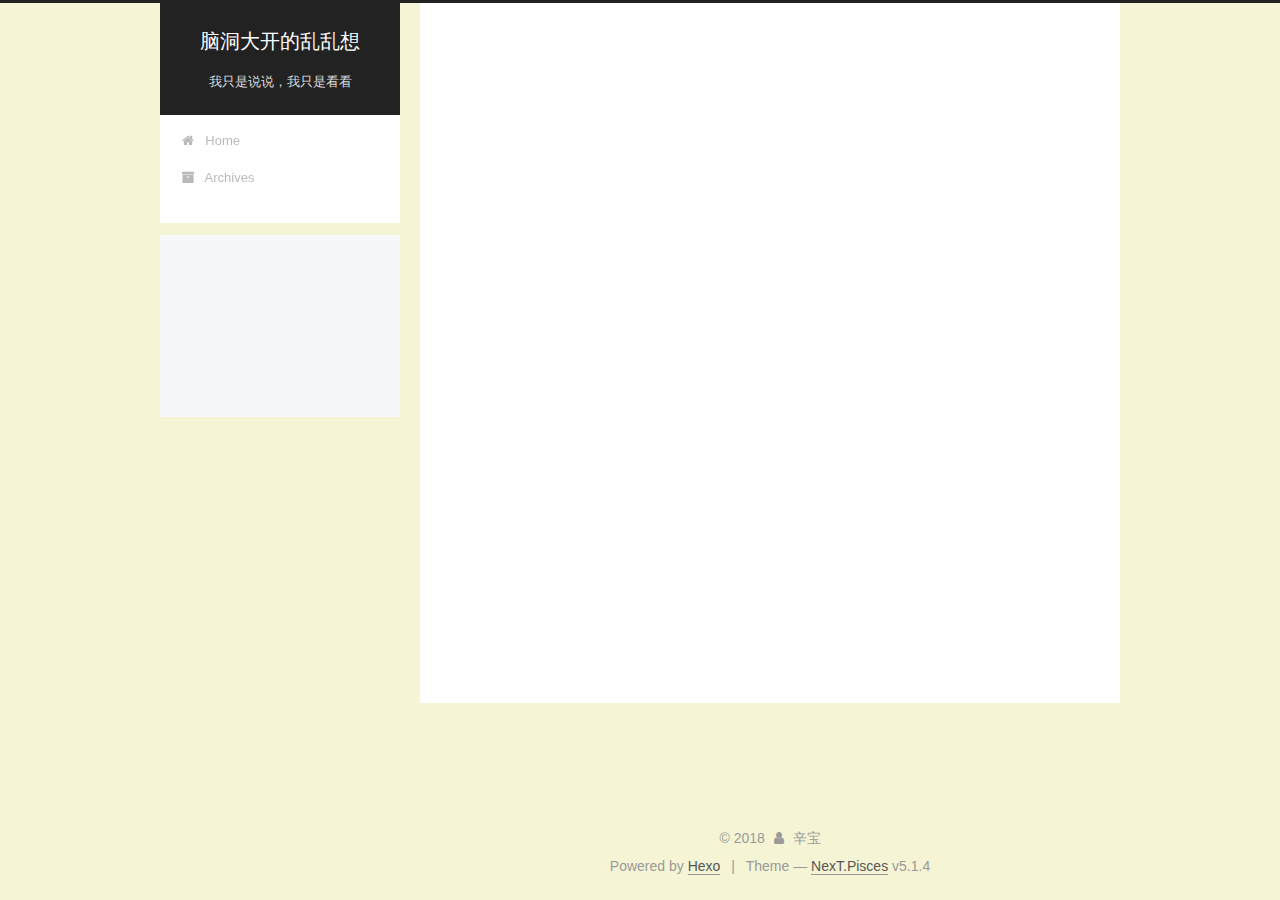
==== archives/2018/index.html @ 884e8ea8 "Site updated: 2018-09-06 21:36:07" ====
<!DOCTYPE html>



  


<html class="theme-next pisces use-motion" lang="">
<head>
  <meta charset="UTF-8"/>
<meta http-equiv="X-UA-Compatible" content="IE=edge" />
<meta name="viewport" content="width=device-width, initial-scale=1, maximum-scale=1"/>
<meta name="theme-color" content="#222">









<meta http-equiv="Cache-Control" content="no-transform" />
<meta http-equiv="Cache-Control" content="no-siteapp" />
















  
  
  <link href="/lib/fancybox/source/jquery.fancybox.css?v=2.1.5" rel="stylesheet" type="text/css" />







<link href="/lib/font-awesome/css/font-awesome.min.css?v=4.6.2" rel="stylesheet" type="text/css" />

<link href="/css/main.css?v=5.1.4" rel="stylesheet" type="text/css" />


  <link rel="apple-touch-icon" sizes="180x180" href="/images/apple-touch-icon-next.png?v=5.1.4">


  <link rel="icon" type="image/png" sizes="32x32" href="/images/favicon-32x32-next.png?v=5.1.4">


  <link rel="icon" type="image/png" sizes="16x16" href="/images/favicon-16x16-next.png?v=5.1.4">


  <link rel="mask-icon" href="/images/logo.svg?v=5.1.4" color="#222">





  <meta name="keywords" content="Hexo, NexT" />










<meta name="description" content="站在人文和科技的十字路口不知该往哪走，还是停在原地一动也不动">
<meta name="keywords" content="乱乱想，脑洞大开">
<meta property="og:type" content="website">
<meta property="og:title" content="脑洞大开的乱乱想">
<meta property="og:url" content="http://ijust.cc/archives/2018/index.html">
<meta property="og:site_name" content="脑洞大开的乱乱想">
<meta property="og:description" content="站在人文和科技的十字路口不知该往哪走，还是停在原地一动也不动">
<meta property="og:locale" content="default">
<meta name="twitter:card" content="summary">
<meta name="twitter:title" content="脑洞大开的乱乱想">
<meta name="twitter:description" content="站在人文和科技的十字路口不知该往哪走，还是停在原地一动也不动">



<script type="text/javascript" id="hexo.configurations">
  var NexT = window.NexT || {};
  var CONFIG = {
    root: '/',
    scheme: 'Pisces',
    version: '5.1.4',
    sidebar: {"position":"left","display":"post","offset":12,"b2t":false,"scrollpercent":false,"onmobile":false},
    fancybox: true,
    tabs: true,
    motion: {"enable":true,"async":false,"transition":{"post_block":"fadeIn","post_header":"slideDownIn","post_body":"slideDownIn","coll_header":"slideLeftIn","sidebar":"slideUpIn"}},
    duoshuo: {
      userId: '0',
      author: 'Author'
    },
    algolia: {
      applicationID: '',
      apiKey: '',
      indexName: '',
      hits: {"per_page":10},
      labels: {"input_placeholder":"Search for Posts","hits_empty":"We didn't find any results for the search: ${query}","hits_stats":"${hits} results found in ${time} ms"}
    }
  };
</script>



  <link rel="canonical" href="http://ijust.cc/archives/2018/"/>





  <title>Archive | 脑洞大开的乱乱想</title>
  








</head>

<body itemscope itemtype="http://schema.org/WebPage" lang="default">

  
  
    
  

  <div class="container sidebar-position-left page-archive">
    <div class="headband"></div>

    <header id="header" class="header" itemscope itemtype="http://schema.org/WPHeader">
      <div class="header-inner"><div class="site-brand-wrapper">
  <div class="site-meta ">
    

    <div class="custom-logo-site-title">
      <a href="/"  class="brand" rel="start">
        <span class="logo-line-before"><i></i></span>
        <span class="site-title">脑洞大开的乱乱想</span>
        <span class="logo-line-after"><i></i></span>
      </a>
    </div>
      
        <p class="site-subtitle">我只是说说，我只是看看</p>
      
  </div>

  <div class="site-nav-toggle">
    <button>
      <span class="btn-bar"></span>
      <span class="btn-bar"></span>
      <span class="btn-bar"></span>
    </button>
  </div>
</div>

<nav class="site-nav">
  

  
    <ul id="menu" class="menu">
      
        
        <li class="menu-item menu-item-home">
          <a href="/" rel="section">
            
              <i class="menu-item-icon fa fa-fw fa-home"></i> <br />
            
            Home
          </a>
        </li>
      
        
        <li class="menu-item menu-item-archives">
          <a href="/archives/" rel="section">
            
              <i class="menu-item-icon fa fa-fw fa-archive"></i> <br />
            
            Archives
          </a>
        </li>
      

      
    </ul>
  

  
</nav>



 </div>
    </header>

    <main id="main" class="main">
      <div class="main-inner">
        <div class="content-wrap">
          <div id="content" class="content">
            

  
  
  
  <div class="post-block archive">
    <div id="posts" class="posts-collapse">
      <span class="archive-move-on"></span>

      <span class="archive-page-counter">
        
        
        
          
        
        Um..! 3 posts in total. Keep on posting.
      </span>

      

        
        
        

        
          
          <div class="collection-title">
            <h1 class="archive-year" id="archive-year-2018">2018</h1>
          </div>
        
        

        

  <article class="post post-type-normal" itemscope itemtype="http://schema.org/Article">
    <header class="post-header">

      <h2 class="post-title">
        
            <a class="post-title-link" href="/2018/09/learn-nginx/" itemprop="url">
              
                <span itemprop="name">Nginx 使用笔记</span>
              
            </a>
        
      </h2>

      <div class="post-meta">
        <time class="post-time" itemprop="dateCreated"
              datetime="2018-09-06T20:32:01+08:00"
              content="2018-09-06" >
          09-06
        </time>
      </div>

    </header>
  </article>



      

        
        
        

        
        

        

  <article class="post post-type-normal" itemscope itemtype="http://schema.org/Article">
    <header class="post-header">

      <h2 class="post-title">
        
            <a class="post-title-link" href="/2018/09/hello-world/" itemprop="url">
              
                <span itemprop="name">Hello World</span>
              
            </a>
        
      </h2>

      <div class="post-meta">
        <time class="post-time" itemprop="dateCreated"
              datetime="2018-09-04T10:01:25+08:00"
              content="2018-09-04" >
          09-04
        </time>
      </div>

    </header>
  </article>



      

        
        
        

        
        

        

  <article class="post post-type-normal" itemscope itemtype="http://schema.org/Article">
    <header class="post-header">

      <h2 class="post-title">
        
            <a class="post-title-link" href="/2018/09/learnHexo/" itemprop="url">
              
                <span itemprop="name">Hexo 学习笔记</span>
              
            </a>
        
      </h2>

      <div class="post-meta">
        <time class="post-time" itemprop="dateCreated"
              datetime="2018-09-04T07:59:50+08:00"
              content="2018-09-04" >
          09-04
        </time>
      </div>

    </header>
  </article>



      

    </div>
  </div>
  
  
  

  



          </div>
          


          

        </div>
        
          
  
  <div class="sidebar-toggle">
    <div class="sidebar-toggle-line-wrap">
      <span class="sidebar-toggle-line sidebar-toggle-line-first"></span>
      <span class="sidebar-toggle-line sidebar-toggle-line-middle"></span>
      <span class="sidebar-toggle-line sidebar-toggle-line-last"></span>
    </div>
  </div>

  <aside id="sidebar" class="sidebar">
    
    <div class="sidebar-inner">

      

      

      <section class="site-overview-wrap sidebar-panel sidebar-panel-active">
        <div class="site-overview">
          <div class="site-author motion-element" itemprop="author" itemscope itemtype="http://schema.org/Person">
            
              <p class="site-author-name" itemprop="name">辛宝</p>
              <p class="site-description motion-element" itemprop="description">站在人文和科技的十字路口不知该往哪走，还是停在原地一动也不动</p>
          </div>

          <nav class="site-state motion-element">

            
              <div class="site-state-item site-state-posts">
              
                <a href="/archives/">
              
                  <span class="site-state-item-count">3</span>
                  <span class="site-state-item-name">posts</span>
                </a>
              </div>
            

            

            
              
              
              <div class="site-state-item site-state-tags">
                
                  <span class="site-state-item-count">2</span>
                  <span class="site-state-item-name">tags</span>
                
              </div>
            

          </nav>

          

          

          
          

          
          

          

        </div>
      </section>

      

      

    </div>
  </aside>


        
      </div>
    </main>

    <footer id="footer" class="footer">
      <div class="footer-inner">
        <div class="copyright">&copy; <span itemprop="copyrightYear">2018</span>
  <span class="with-love">
    <i class="fa fa-user"></i>
  </span>
  <span class="author" itemprop="copyrightHolder">辛宝</span>

  
</div>


  <div class="powered-by">Powered by <a class="theme-link" target="_blank" href="https://hexo.io">Hexo</a></div>



  <span class="post-meta-divider">|</span>



  <div class="theme-info">Theme &mdash; <a class="theme-link" target="_blank" href="https://github.com/iissnan/hexo-theme-next">NexT.Pisces</a> v5.1.4</div>




        







        
      </div>
    </footer>

    
      <div class="back-to-top">
        <i class="fa fa-arrow-up"></i>
        
      </div>
    

    

  </div>

  

<script type="text/javascript">
  if (Object.prototype.toString.call(window.Promise) !== '[object Function]') {
    window.Promise = null;
  }
</script>









  












  
  
    <script type="text/javascript" src="/lib/jquery/index.js?v=2.1.3"></script>
  

  
  
    <script type="text/javascript" src="/lib/fastclick/lib/fastclick.min.js?v=1.0.6"></script>
  

  
  
    <script type="text/javascript" src="/lib/jquery_lazyload/jquery.lazyload.js?v=1.9.7"></script>
  

  
  
    <script type="text/javascript" src="/lib/velocity/velocity.min.js?v=1.2.1"></script>
  

  
  
    <script type="text/javascript" src="/lib/velocity/velocity.ui.min.js?v=1.2.1"></script>
  

  
  
    <script type="text/javascript" src="/lib/fancybox/source/jquery.fancybox.pack.js?v=2.1.5"></script>
  


  


  <script type="text/javascript" src="/js/src/utils.js?v=5.1.4"></script>

  <script type="text/javascript" src="/js/src/motion.js?v=5.1.4"></script>



  
  


  <script type="text/javascript" src="/js/src/affix.js?v=5.1.4"></script>

  <script type="text/javascript" src="/js/src/schemes/pisces.js?v=5.1.4"></script>



  

  


  <script type="text/javascript" src="/js/src/bootstrap.js?v=5.1.4"></script>



  


  




	





  





  












  





  

  

  

  
  

  

  

  

</body>
</html>
---- css/main.css ----
/* normalize.css v3.0.2 | MIT License | git.io/normalize */
html {
  font-family: sans-serif; /* 1 */
  -ms-text-size-adjust: 100%; /* 2 */
  -webkit-text-size-adjust: 100%; /* 2 */
}
body {
  margin: 0;
}
article,
aside,
details,
figcaption,
figure,
footer,
header,
hgroup,
main,
menu,
nav,
section,
summary {
  display: block;
}
audio,
canvas,
progress,
video {
  display: inline-block; /* 1 */
  vertical-align: baseline; /* 2 */
}
audio:not([controls]) {
  display: none;
  height: 0;
}
[hidden],
template {
  display: none;
}
a {
  background-color: transparent;
}
a:active,
a:hover {
  outline: 0;
}
abbr[title] {
  border-bottom: 1px dotted;
}
b,
strong {
  font-weight: bold;
}
dfn {
  font-style: italic;
}
h1 {
  font-size: 2em;
  margin: 0.67em 0;
}
mark {
  background: #ff0;
  color: #000;
}
small {
  font-size: 80%;
}
sub,
sup {
  font-size: 75%;
  line-height: 0;
  position: relative;
  vertical-align: baseline;
}
sup {
  top: -0.5em;
}
sub {
  bottom: -0.25em;
}
img {
  border: 0;
}
svg:not(:root) {
  overflow: hidden;
}
figure {
  margin: 1em 40px;
}
hr {
  -moz-box-sizing: content-box;
  box-sizing: content-box;
  height: 0;
}
pre {
  overflow: auto;
}
code,
kbd,
pre,
samp {
  font-family: monospace, monospace;
  font-size: 1em;
}
button,
input,
optgroup,
select,
textarea {
  color: inherit; /* 1 */
  font: inherit; /* 2 */
  margin: 0; /* 3 */
}
button {
  overflow: visible;
}
button,
select {
  text-transform: none;
}
button,
html input[type="button"],
input[type="reset"],
input[type="submit"] {
  -webkit-appearance: button; /* 2 */
  cursor: pointer; /* 3 */
}
button[disabled],
html input[disabled] {
  cursor: default;
}
button::-moz-focus-inner,
input::-moz-focus-inner {
  border: 0;
  padding: 0;
}
input {
  line-height: normal;
}
input[type="checkbox"],
input[type="radio"] {
  box-sizing: border-box; /* 1 */
  padding: 0; /* 2 */
}
input[type="number"]::-webkit-inner-spin-button,
input[type="number"]::-webkit-outer-spin-button {
  height: auto;
}
input[type="search"] {
  -webkit-appearance: textfield; /* 1 */
  -moz-box-sizing: content-box;
  -webkit-box-sizing: content-box; /* 2 */
  box-sizing: content-box;
}
input[type="search"]::-webkit-search-cancel-button,
input[type="search"]::-webkit-search-decoration {
  -webkit-appearance: none;
}
fieldset {
  border: 1px solid #c0c0c0;
  margin: 0 2px;
  padding: 0.35em 0.625em 0.75em;
}
legend {
  border: 0; /* 1 */
  padding: 0; /* 2 */
}
textarea {
  overflow: auto;
}
optgroup {
  font-weight: bold;
}
table {
  border-collapse: collapse;
  border-spacing: 0;
}
td,
th {
  padding: 0;
}
::selection {
  background: #262a30;
  color: #fff;
}
body {
  position: relative;
  font-family: 'Lato', "PingFang SC", "Microsoft YaHei", sans-serif;
  font-size: 14px;
  line-height: 2;
  color: #555;
  background: #f5f5d5;
}
@media (max-width: 767px) {
  body {
    padding-right: 0 !important;
  }
}
@media (min-width: 768px) and (max-width: 991px) {
  body {
    padding-right: 0 !important;
  }
}
@media (min-width: 1600px) {
  body {
    font-size: 16px;
  }
}
h1,
h2,
h3,
h4,
h5,
h6 {
  margin: 0;
  padding: 0;
  font-weight: bold;
  line-height: 1.5;
  font-family: 'Lato', "PingFang SC", "Microsoft YaHei", sans-serif;
}
h2,
h3,
h4,
h5,
h6 {
  margin: 20px 0 15px;
}
h1 {
  font-size: 22px;
}
@media (max-width: 767px) {
  h1 {
    font-size: 18px;
  }
}
h2 {
  font-size: 20px;
}
@media (max-width: 767px) {
  h2 {
    font-size: 16px;
  }
}
h3 {
  font-size: 18px;
}
@media (max-width: 767px) {
  h3 {
    font-size: 14px;
  }
}
h4 {
  font-size: 16px;
}
@media (max-width: 767px) {
  h4 {
    font-size: 12px;
  }
}
h5 {
  font-size: 14px;
}
@media (max-width: 767px) {
  h5 {
    font-size: 10px;
  }
}
h6 {
  font-size: 12px;
}
@media (max-width: 767px) {
  h6 {
    font-size: 8px;
  }
}
p {
  margin: 0 0 20px 0;
}
a {
  color: #555;
  text-decoration: none;
  outline: none;
  border-bottom: 1px solid #999;
  word-wrap: break-word;
}
a:hover {
  color: #222;
  border-bottom-color: #222;
}
blockquote {
  margin: 0;
  padding: 0;
}
img {
  display: block;
  margin: auto;
  max-width: 100%;
  height: auto;
}
hr {
  margin: 40px 0;
  height: 3px;
  border: none;
  background-color: #ddd;
  background-image: repeating-linear-gradient(-45deg, #fff, #fff 4px, transparent 4px, transparent 8px);
}
blockquote {
  padding: 0 15px;
  color: #666;
  border-left: 4px solid #ddd;
}
blockquote cite::before {
  content: "-";
  padding: 0 5px;
}
dt {
  font-weight: 700;
}
dd {
  margin: 0;
  padding: 0;
}
kbd {
  border: 1px solid #ccc;
  border-radius: 0.2em;
  box-shadow: 0.1em 0.1em 0.2em rgba(0,0,0,0.1);
  background-color: #f9f9f9;
  font-family: inherit;
  background-image: -webkit-linear-gradient(top, #eee, #fff, #eee);
  padding: 0.1em 0.3em;
  white-space: nowrap;
}
.text-left {
  text-align: left;
}
.text-center {
  text-align: center;
}
.text-right {
  text-align: right;
}
.text-justify {
  text-align: justify;
}
.text-nowrap {
  white-space: nowrap;
}
.text-lowercase {
  text-transform: lowercase;
}
.text-uppercase {
  text-transform: uppercase;
}
.text-capitalize {
  text-transform: capitalize;
}
.center-block {
  display: block;
  margin-left: auto;
  margin-right: auto;
}
.clearfix:before,
.clearfix:after {
  content: " ";
  display: table;
}
.clearfix:after {
  clear: both;
}
.pullquote {
  width: 45%;
}
.pullquote.left {
  float: left;
  margin-left: 5px;
  margin-right: 10px;
}
.pullquote.right {
  float: right;
  margin-left: 10px;
  margin-right: 5px;
}
.affix.affix.affix {
  position: fixed;
}
.translation {
  margin-top: -20px;
  font-size: 14px;
  color: #999;
}
.scrollbar-measure {
  width: 100px;
  height: 100px;
  overflow: scroll;
  position: absolute;
  top: -9999px;
}
.use-motion .motion-element {
  opacity: 0;
}
table {
  margin: 20px 0;
  width: 100%;
  border-collapse: collapse;
  border-spacing: 0;
  border: 1px solid #ddd;
  font-size: 14px;
  table-layout: fixed;
  word-wrap: break-all;
}
table>tbody>tr:nth-of-type(odd) {
  background-color: #f9f9f9;
}
table>tbody>tr:hover {
  background-color: #f5f5f5;
}
caption,
th,
td {
  padding: 8px;
  text-align: left;
  vertical-align: middle;
  font-weight: normal;
}
th,
td {
  border-bottom: 3px solid #ddd;
  border-right: 1px solid #eee;
}
th {
  padding-bottom: 10px;
  font-weight: 700;
}
td {
  border-bottom-width: 1px;
}
html,
body {
  height: 100%;
}
.container {
  position: relative;
  min-height: 100%;
}
.header-inner {
  margin: 0 auto;
  padding: 100px 0 70px;
  width: 700px;
}
@media (min-width: 1600px) {
  .container .header-inner {
    width: 900px;
  }
}
.main {
  padding-bottom: 150px;
}
.main-inner {
  margin: 0 auto;
  width: 700px;
}
@media (min-width: 1600px) {
  .container .main-inner {
    width: 900px;
  }
}
.footer {
  position: absolute;
  left: 0;
  bottom: 0;
  width: 100%;
  min-height: 50px;
}
.footer-inner {
  box-sizing: border-box;
  margin: 20px auto;
  width: 700px;
}
@media (min-width: 1600px) {
  .container .footer-inner {
    width: 900px;
  }
}
pre,
.highlight {
  overflow: auto;
  margin: 20px 0;
  padding: 0;
  font-size: 13px;
  color: #4d4d4c;
  background: #f7f7f7;
  line-height: 1.6;
}
pre,
code {
  font-family: consolas, Menlo, "PingFang SC", "Microsoft YaHei", monospace;
}
code {
  padding: 2px 4px;
  word-wrap: break-word;
  color: #555;
  background: #eee;
  border-radius: 3px;
  font-size: 13px;
}
pre {
  padding: 10px;
}
pre code {
  padding: 0;
  color: #4d4d4c;
  background: none;
  text-shadow: none;
}
.highlight {
  border-radius: 1px;
}
.highlight pre {
  border: none;
  margin: 0;
  padding: 10px 0;
}
.highlight table {
  margin: 0;
  width: auto;
  border: none;
}
.highlight td {
  border: none;
  padding: 0;
}
.highlight figcaption {
  font-size: 1em;
  color: #4d4d4c;
  line-height: 1em;
  margin-bottom: 1em;
}
.highlight figcaption:before,
.highlight figcaption:after {
  content: " ";
  display: table;
}
.highlight figcaption:after {
  clear: both;
}
.highlight figcaption a {
  float: right;
  color: #4d4d4c;
}
.highlight figcaption a:hover {
  border-bottom-color: #4d4d4c;
}
.highlight .gutter pre {
  padding-left: 10px;
  padding-right: 10px;
  color: #869194;
  text-align: right;
  background-color: #eff2f3;
}
.highlight .code pre {
  width: 100%;
  padding-left: 10px;
  padding-right: 10px;
  background-color: #f7f7f7;
}
.highlight .line {
  height: 20px;
}
.gutter {
  -webkit-user-select: none;
  -moz-user-select: none;
  -ms-user-select: none;
  user-select: none;
}
.gist table {
  width: auto;
}
.gist table td {
  border: none;
}
pre .deletion {
  background: #fdd;
}
pre .addition {
  background: #dfd;
}
pre .meta {
  color: #8959a8;
}
pre .comment {
  color: #8e908c;
}
pre .variable,
pre .attribute,
pre .tag,
pre .regexp,
pre .ruby .constant,
pre .xml .tag .title,
pre .xml .pi,
pre .xml .doctype,
pre .html .doctype,
pre .css .id,
pre .css .class,
pre .css .pseudo {
  color: #c82829;
}
pre .number,
pre .preprocessor,
pre .built_in,
pre .literal,
pre .params,
pre .constant,
pre .command {
  color: #f5871f;
}
pre .ruby .class .title,
pre .css .rules .attribute,
pre .string,
pre .value,
pre .inheritance,
pre .header,
pre .ruby .symbol,
pre .xml .cdata,
pre .special,
pre .number,
pre .formula {
  color: #718c00;
}
pre .title,
pre .css .hexcolor {
  color: #3e999f;
}
pre .function,
pre .python .decorator,
pre .python .title,
pre .ruby .function .title,
pre .ruby .title .keyword,
pre .perl .sub,
pre .javascript .title,
pre .coffeescript .title {
  color: #4271ae;
}
pre .keyword,
pre .javascript .function {
  color: #8959a8;
}
.full-image.full-image.full-image.full-image {
  border: none;
  max-width: 100%;
  width: auto;
  margin: 20px auto 25px;
}
@media (min-width: 992px) {
  .full-image.full-image.full-image.full-image {
    max-width: none;
    width: 118%;
    margin: 0 -9%;
  }
}
.blockquote-center,
.page-home .post-type-quote blockquote,
.page-post-detail .post-type-quote blockquote {
  position: relative;
  margin: 40px 0;
  padding: 0;
  border-left: none;
  text-align: center;
}
.blockquote-center::before,
.page-home .post-type-quote blockquote::before,
.page-post-detail .post-type-quote blockquote::before,
.blockquote-center::after,
.page-home .post-type-quote blockquote::after,
.page-post-detail .post-type-quote blockquote::after {
  position: absolute;
  content: ' ';
  display: block;
  width: 100%;
  height: 24px;
  opacity: 0.2;
  background-repeat: no-repeat;
  background-position: 0 -6px;
  background-size: 22px 22px;
}
.blockquote-center::before,
.page-home .post-type-quote blockquote::before,
.page-post-detail .post-type-quote blockquote::before {
  top: -20px;
  background-image: url("../images/quote-l.svg");
  border-top: 1px solid #ccc;
}
.blockquote-center::after,
.page-home .post-type-quote blockquote::after,
.page-post-detail .post-type-quote blockquote::after {
  bottom: -20px;
  background-image: url("../images/quote-r.svg");
  border-bottom: 1px solid #ccc;
  background-position: 100% 8px;
}
.blockquote-center p,
.page-home .post-type-quote blockquote p,
.page-post-detail .post-type-quote blockquote p,
.blockquote-center div,
.page-home .post-type-quote blockquote div,
.page-post-detail .post-type-quote blockquote div {
  text-align: center;
}
.post .post-body .group-picture img {
  box-sizing: border-box;
  padding: 0 3px;
  border: none;
}
.post .group-picture-row {
  overflow: hidden;
  margin-top: 6px;
}
.post .group-picture-row:first-child {
  margin-top: 0;
}
.post .group-picture-column {
  float: left;
}
.page-post-detail .post-body .group-picture-column {
  float: none;
  margin-top: 10px;
  width: auto !important;
}
.page-post-detail .post-body .group-picture-column img {
  margin: 0 auto;
}
.page-archive .group-picture-container {
  overflow: hidden;
}
.page-archive .group-picture-row {
  float: left;
}
.page-archive .group-picture-row:first-child {
  margin-top: 6px;
}
.page-archive .group-picture-column {
  max-width: 150px;
  max-height: 150px;
}
.post-body .note {
  position: relative;
  padding: 15px;
  margin-bottom: 20px;
  border: 1px solid #eee;
  border-left-width: 5px;
  border-radius: 3px;
}
.post-body .note h2,
.post-body .note h3,
.post-body .note h4,
.post-body .note h5,
.post-body .note h6 {
  margin-top: 0;
  margin-bottom: 0;
  border-bottom: initial;
  padding-top: 0 !important;
}
.post-body .note p:first-child,
.post-body .note ul:first-child,
.post-body .note ol:first-child,
.post-body .note table:first-child,
.post-body .note pre:first-child,
.post-body .note blockquote:first-child {
  margin-top: 0;
}
.post-body .note p:last-child,
.post-body .note ul:last-child,
.post-body .note ol:last-child,
.post-body .note table:last-child,
.post-body .note pre:last-child,
.post-body .note blockquote:last-child {
  margin-bottom: 0;
}
.post-body .note.default {
  border-left-color: #777;
}
.post-body .note.default h2,
.post-body .note.default h3,
.post-body .note.default h4,
.post-body .note.default h5,
.post-body .note.default h6 {
  color: #777;
}
.post-body .note.primary {
  border-left-color: #6f42c1;
}
.post-body .note.primary h2,
.post-body .note.primary h3,
.post-body .note.primary h4,
.post-body .note.primary h5,
.post-body .note.primary h6 {
  color: #6f42c1;
}
.post-body .note.info {
  border-left-color: #428bca;
}
.post-body .note.info h2,
.post-body .note.info h3,
.post-body .note.info h4,
.post-body .note.info h5,
.post-body .note.info h6 {
  color: #428bca;
}
.post-body .note.success {
  border-left-color: #5cb85c;
}
.post-body .note.success h2,
.post-body .note.success h3,
.post-body .note.success h4,
.post-body .note.success h5,
.post-body .note.success h6 {
  color: #5cb85c;
}
.post-body .note.warning {
  border-left-color: #f0ad4e;
}
.post-body .note.warning h2,
.post-body .note.warning h3,
.post-body .note.warning h4,
.post-body .note.warning h5,
.post-body .note.warning h6 {
  color: #f0ad4e;
}
.post-body .note.danger {
  border-left-color: #d9534f;
}
.post-body .note.danger h2,
.post-body .note.danger h3,
.post-body .note.danger h4,
.post-body .note.danger h5,
.post-body .note.danger h6 {
  color: #d9534f;
}
.post-body .label {
  display: inline;
  padding: 0 2px;
  white-space: nowrap;
}
.post-body .label.default {
  background-color: #f0f0f0;
}
.post-body .label.primary {
  background-color: #efe6f7;
}
.post-body .label.info {
  background-color: #e5f2f8;
}
.post-body .label.success {
  background-color: #e7f4e9;
}
.post-body .label.warning {
  background-color: #fcf6e1;
}
.post-body .label.danger {
  background-color: #fae8eb;
}
.post-body .tabs {
  position: relative;
  display: block;
  margin-bottom: 20px;
  padding-top: 10px;
}
.post-body .tabs ul.nav-tabs {
  margin: 0;
  padding: 0;
  display: flex;
  margin-bottom: -1px;
}
@media (max-width: 413px) {
  .post-body .tabs ul.nav-tabs {
    display: block;
    margin-bottom: 5px;
  }
}
.post-body .tabs ul.nav-tabs li.tab {
  list-style-type: none !important;
  margin: 0 0.25em 0 0;
  border-top: 3px solid transparent;
  border-left: 1px solid transparent;
  border-right: 1px solid transparent;
}
@media (max-width: 413px) {
  .post-body .tabs ul.nav-tabs li.tab {
    margin: initial;
    border-top: 1px solid transparent;
    border-left: 3px solid transparent;
    border-right: 1px solid transparent;
    border-bottom: 1px solid transparent;
  }
}
.post-body .tabs ul.nav-tabs li.tab a {
  outline: 0;
  border-bottom: initial;
  display: block;
  line-height: 1.8em;
  padding: 0.25em 0.75em;
  transition-duration: 0.2s;
  transition-timing-function: ease-out;
  transition-delay: 0s;
}
.post-body .tabs ul.nav-tabs li.tab a i {
  width: 1.285714285714286em;
}
.post-body .tabs ul.nav-tabs li.tab.active {
  border-top: 3px solid #fc6423;
  border-left: 1px solid #ddd;
  border-right: 1px solid #ddd;
  background-color: #fff;
}
@media (max-width: 413px) {
  .post-body .tabs ul.nav-tabs li.tab.active {
    border-top: 1px solid #ddd;
    border-left: 3px solid #fc6423;
    border-right: 1px solid #ddd;
    border-bottom: 1px solid #ddd;
  }
}
.post-body .tabs ul.nav-tabs li.tab.active a {
  cursor: default;
  color: #555;
}
.post-body .tabs .tab-content {
  background-color: #fff;
}
.post-body .tabs .tab-content .tab-pane {
  border: 1px solid #ddd;
  padding: 20px 20px 0 20px;
}
.post-body .tabs .tab-content .tab-pane:not(.active) {
  display: none !important;
}
.post-body .tabs .tab-content .tab-pane.active {
  display: block !important;
}
.btn {
  display: inline-block;
  padding: 0 20px;
  font-size: 14px;
  color: #555;
  background: #fff;
  border: 2px solid #555;
  text-decoration: none;
  border-radius: 2px;
  transition-property: background-color;
  transition-duration: 0.2s;
  transition-timing-function: ease-in-out;
  transition-delay: 0s;
  line-height: 2;
}
.btn:hover {
  border-color: #222;
  color: #fff;
  background: #222;
}
.btn +.btn {
  margin: 0 0 8px 8px;
}
.btn .fa-fw {
  width: 1.285714285714286em;
  text-align: left;
}
.btn-bar {
  display: block;
  width: 22px;
  height: 2px;
  background: #555;
  border-radius: 1px;
}
.btn-bar+.btn-bar {
  margin-top: 4px;
}
.pagination {
  margin: 120px 0 40px;
  text-align: center;
  border-top: 1px solid #eee;
}
.page-number-basic,
.pagination .prev,
.pagination .next,
.pagination .page-number,
.pagination .space {
  display: inline-block;
  position: relative;
  top: -1px;
  margin: 0 10px;
  padding: 0 11px;
}
@media (max-width: 767px) {
  .page-number-basic,
  .pagination .prev,
  .pagination .next,
  .pagination .page-number,
  .pagination .space {
    margin: 0 5px;
  }
}
.pagination .prev,
.pagination .next,
.pagination .page-number {
  border-bottom: 0;
  border-top: 1px solid #eee;
  transition-property: border-color;
  transition-duration: 0.2s;
  transition-timing-function: ease-in-out;
  transition-delay: 0s;
}
.pagination .prev:hover,
.pagination .next:hover,
.pagination .page-number:hover {
  border-top-color: #222;
}
.pagination .space {
  padding: 0;
  margin: 0;
}
.pagination .prev {
  margin-left: 0;
}
.pagination .next {
  margin-right: 0;
}
.pagination .page-number.current {
  color: #fff;
  background: #ccc;
  border-top-color: #ccc;
}
@media (max-width: 767px) {
  .pagination {
    border-top: none;
  }
  .pagination .prev,
  .pagination .next,
  .pagination .page-number {
    margin-bottom: 10px;
    border-top: 0;
    border-bottom: 1px solid #eee;
    padding: 0 10px;
  }
  .pagination .prev:hover,
  .pagination .next:hover,
  .pagination .page-number:hover {
    border-bottom-color: #222;
  }
}
.comments {
  margin: 60px 20px 0;
}
.tag-cloud {
  text-align: center;
}
.tag-cloud a {
  display: inline-block;
  margin: 10px;
}
.back-to-top {
  box-sizing: border-box;
  position: fixed;
  bottom: -100px;
  right: 30px;
  z-index: 1050;
  padding: 0 6px;
  width: 24px;
  background: #222;
  font-size: 12px;
  opacity: 0.6;
  color: #fff;
  cursor: pointer;
  text-align: center;
  -webkit-transform: translateZ(0);
  transition-property: bottom;
  transition-duration: 0.2s;
  transition-timing-function: ease-in-out;
  transition-delay: 0s;
}
@media (min-width: 768px) and (max-width: 991px) {
  .back-to-top {
    display: none !important;
  }
}
@media (max-width: 767px) {
  .back-to-top {
    display: none !important;
  }
}
.back-to-top.back-to-top-on {
  bottom: 30px;
}
.header {
  background: transparent;
}
.header-inner {
  position: relative;
}
.headband {
  height: 3px;
  background: #222;
}
.site-meta {
  margin: 0;
  text-align: center;
}
@media (max-width: 767px) {
  .site-meta {
    text-align: center;
  }
}
.brand {
  position: relative;
  display: inline-block;
  padding: 0 40px;
  color: #fff;
  background: #222;
  border-bottom: none;
}
.brand:hover {
  color: #fff;
}
.logo {
  display: inline-block;
  margin-right: 5px;
  line-height: 36px;
  vertical-align: top;
}
.site-title {
  display: inline-block;
  vertical-align: top;
  line-height: 36px;
  font-size: 20px;
  font-weight: normal;
  font-family: 'Lato', "PingFang SC", "Microsoft YaHei", sans-serif;
}
.site-subtitle {
  margin-top: 10px;
  font-size: 13px;
  color: #ddd;
}
.use-motion .brand {
  opacity: 0;
}
.use-motion .logo,
.use-motion .site-title,
.use-motion .site-subtitle {
  opacity: 0;
  position: relative;
  top: -10px;
}
.site-nav-toggle {
  display: none;
  position: absolute;
  top: 10px;
  left: 10px;
}
@media (max-width: 767px) {
  .site-nav-toggle {
    display: block;
  }
}
.site-nav-toggle button {
  margin-top: 2px;
  padding: 9px 10px;
  background: transparent;
  border: none;
}
@media (max-width: 767px) {
  .site-nav {
    display: none;
    margin: 0 -10px;
    padding: 0 10px;
    clear: both;
    border-top: 1px solid #ddd;
  }
}
@media (min-width: 768px) and (max-width: 991px) {
  .site-nav {
    display: block !important;
  }
}
@media (min-width: 992px) {
  .site-nav {
    display: block !important;
  }
}
.menu {
  margin-top: 20px;
  padding-left: 0;
  text-align: center;
}
.menu .menu-item {
  display: inline-block;
  margin: 0 10px;
  list-style: none;
}
@media screen and (max-width: 767px) {
  .menu .menu-item {
    margin-top: 10px;
  }
}
.menu .menu-item a {
  display: block;
  font-size: 13px;
  line-height: inherit;
  border-bottom: 1px solid transparent;
  transition-property: border-color;
  transition-duration: 0.2s;
  transition-timing-function: ease-in-out;
  transition-delay: 0s;
}
.menu .menu-item a:hover,
.menu-item-active a {
  border-bottom-color: #222;
}
.menu .menu-item .fa {
  margin-right: 5px;
}
.use-motion .menu-item {
  opacity: 0;
}
.post-body {
  font-family: 'Lato', "PingFang SC", "Microsoft YaHei", sans-serif;
}
@media (max-width: 767px) {
  .post-body {
    word-break: break-word;
  }
}
.post-body .fancybox img {
  display: block !important;
  margin: 0 auto;
  cursor: pointer;
  cursor: zoom-in;
  cursor: -webkit-zoom-in;
}
.post-body .image-caption,
.post-body .figure .caption {
  margin: -20px auto 15px;
  text-align: center;
  font-size: 14px;
  color: #999;
  font-weight: bold;
  line-height: 1;
}
.post-sticky-flag {
  display: inline-block;
  font-size: 16px;
  -ms-transform: rotate(30deg);
  -webkit-transform: rotate(30deg);
  -moz-transform: rotate(30deg);
  -ms-transform: rotate(30deg);
  -o-transform: rotate(30deg);
  transform: rotate(30deg);
}
.use-motion .post-block,
.use-motion .pagination,
.use-motion .comments {
  opacity: 0;
}
.use-motion .post-header {
  opacity: 0;
}
.use-motion .post-body {
  opacity: 0;
}
.use-motion .collection-title {
  opacity: 0;
}
.posts-expand {
  padding-top: 40px;
}
@media (max-width: 767px) {
  .posts-expand {
    margin: 0 20px;
  }
  .post-body pre .gutter pre {
    padding-right: 10px;
  }
  .post-body .highlight {
    margin-left: 0px;
    margin-right: 0px;
    padding: 0;
  }
  .post-body .highlight .gutter pre {
    padding-right: 10px;
  }
}
@media (min-width: 992px) {
  .posts-expand .post-body {
    text-align: justify;
  }
}
.posts-expand .post-body h2,
.posts-expand .post-body h3,
.posts-expand .post-body h4,
.posts-expand .post-body h5,
.posts-expand .post-body h6 {
  padding-top: 10px;
}
.posts-expand .post-body h2 .header-anchor,
.posts-expand .post-body h3 .header-anchor,
.posts-expand .post-body h4 .header-anchor,
.posts-expand .post-body h5 .header-anchor,
.posts-expand .post-body h6 .header-anchor {
  float: right;
  margin-left: 10px;
  color: #ccc;
  border-bottom-style: none;
  visibility: hidden;
}
.posts-expand .post-body h2 .header-anchor:hover,
.posts-expand .post-body h3 .header-anchor:hover,
.posts-expand .post-body h4 .header-anchor:hover,
.posts-expand .post-body h5 .header-anchor:hover,
.posts-expand .post-body h6 .header-anchor:hover {
  color: inherit;
}
.posts-expand .post-body h2:hover .header-anchor,
.posts-expand .post-body h3:hover .header-anchor,
.posts-expand .post-body h4:hover .header-anchor,
.posts-expand .post-body h5:hover .header-anchor,
.posts-expand .post-body h6:hover .header-anchor {
  visibility: visible;
}
.posts-expand .post-body ul li {
  list-style: circle;
}
.posts-expand .post-body img {
  box-sizing: border-box;
  margin: auto;
  padding: 3px;
  border: 1px solid #ddd;
}
.posts-expand .post-body .fancybox img {
  margin: 0 auto 25px;
}
@media (max-width: 767px) {
  .posts-collapse {
    margin: 0 20px;
  }
  .posts-collapse .post-title,
  .posts-collapse .post-meta {
    display: block;
    width: auto;
    text-align: left;
  }
}
.posts-collapse {
  position: relative;
  z-index: 1010;
  margin-left: 55px;
}
.posts-collapse::after {
  content: " ";
  position: absolute;
  top: 20px;
  left: 0;
  margin-left: -2px;
  width: 4px;
  height: 100%;
  background: #f5f5f5;
  z-index: -1;
}
@media (max-width: 767px) {
  .posts-collapse {
    margin: 0 20px;
  }
}
.posts-collapse .collection-title {
  position: relative;
  margin: 60px 0;
}
.posts-collapse .collection-title h1,
.posts-collapse .collection-title h2 {
  margin-left: 20px;
}
.posts-collapse .collection-title small {
  color: #bbb;
  margin-left: 5px;
}
.posts-collapse .collection-title::before {
  content: " ";
  position: absolute;
  left: 0;
  top: 50%;
  margin-left: -4px;
  margin-top: -4px;
  width: 8px;
  height: 8px;
  background: #bbb;
  border-radius: 50%;
}
.posts-collapse .post {
  margin: 30px 0;
}
.posts-collapse .post-header {
  position: relative;
  transition-duration: 0.2s;
  transition-timing-function: ease-in-out;
  transition-delay: 0s;
  transition-property: border;
  border-bottom: 1px dashed #ccc;
}
.posts-collapse .post-header::before {
  content: " ";
  position: absolute;
  left: 0;
  top: 12px;
  width: 6px;
  height: 6px;
  margin-left: -4px;
  background: #bbb;
  border-radius: 50%;
  border: 1px solid #fff;
  transition-duration: 0.2s;
  transition-timing-function: ease-in-out;
  transition-delay: 0s;
  transition-property: background;
}
.posts-collapse .post-header:hover {
  border-bottom-color: #666;
}
.posts-collapse .post-header:hover::before {
  background: #222;
}
.posts-collapse .post-meta {
  position: absolute;
  font-size: 12px;
  left: 20px;
  top: 5px;
}
.posts-collapse .post-comments-count {
  display: none;
}
.posts-collapse .post-title {
  margin-left: 60px;
  font-size: 16px;
  font-weight: normal;
  line-height: inherit;
}
.posts-collapse .post-title::after {
  margin-left: 3px;
  opacity: 0.6;
}
.posts-collapse .post-title a {
  color: #666;
  border-bottom: none;
}
.page-home .post-type-quote .post-header,
.page-post-detail .post-type-quote .post-header,
.page-home .post-type-quote .post-tags,
.page-post-detail .post-type-quote .post-tags {
  display: none;
}
.posts-expand .post-title {
  text-align: center;
  word-break: break-word;
  font-weight: 400;
}
.posts-expand .post-title-link {
  display: inline-block;
  position: relative;
  color: #555;
  border-bottom: none;
  line-height: 1.2;
  vertical-align: top;
}
.posts-expand .post-title-link::before {
  content: "";
  position: absolute;
  width: 100%;
  height: 2px;
  bottom: 0;
  left: 0;
  background-color: #000;
  visibility: hidden;
  -webkit-transform: scaleX(0);
  -moz-transform: scaleX(0);
  -ms-transform: scaleX(0);
  -o-transform: scaleX(0);
  transform: scaleX(0);
  transition-duration: 0.2s;
  transition-timing-function: ease-in-out;
  transition-delay: 0s;
}
.posts-expand .post-title-link:hover::before {
  visibility: visible;
  -webkit-transform: scaleX(1);
  -moz-transform: scaleX(1);
  -ms-transform: scaleX(1);
  -o-transform: scaleX(1);
  transform: scaleX(1);
}
.posts-expand .post-title-link .fa {
  font-size: 16px;
}
.posts-expand .post-meta {
  margin: 3px 0 60px 0;
  color: #999;
  font-family: 'Lato', "PingFang SC", "Microsoft YaHei", sans-serif;
  font-size: 12px;
  text-align: center;
}
.posts-expand .post-meta .post-category-list {
  display: inline-block;
  margin: 0;
  padding: 3px;
}
.posts-expand .post-meta .post-category-list-link {
  color: #999;
}
.posts-expand .post-meta .post-description {
  font-size: 14px;
  margin-top: 2px;
}
.post-meta-divider {
  margin: 0 0.5em;
}
.post-meta-item-icon {
  margin-right: 3px;
}
@media (min-width: 768px) and (max-width: 991px) {
  .post-meta-item-icon {
    display: inline-block;
  }
}
@media (max-width: 767px) {
  .post-meta-item-icon {
    display: inline-block;
  }
}
@media (min-width: 768px) and (max-width: 991px) {
  .post-meta-item-text {
    display: none;
  }
}
@media (max-width: 767px) {
  .post-meta-item-text {
    display: none;
  }
}
@media (max-width: 767px) {
  .posts-expand .post-comments-count {
    display: none;
  }
}
.post-button {
  margin-top: 40px;
}
.posts-expand .post-tags {
  margin-top: 40px;
  text-align: center;
}
.posts-expand .post-tags a {
  display: inline-block;
  margin-right: 10px;
  font-size: 13px;
}
.post-nav {
  display: table;
  margin-top: 15px;
  width: 100%;
  border-top: 1px solid #eee;
}
.post-nav-divider {
  display: table-cell;
  width: 10%;
}
.post-nav-item {
  display: table-cell;
  padding: 10px 0 0 0;
  width: 45%;
  vertical-align: top;
}
.post-nav-item a {
  position: relative;
  display: block;
  line-height: 25px;
  font-size: 14px;
  color: #555;
  border-bottom: none;
}
.post-nav-item a:hover {
  color: #222;
  border-bottom: none;
}
.post-nav-item a:active {
  top: 2px;
}
.post-nav-item .fa {
  position: absolute;
  top: 8px;
  left: 0;
  font-size: 12px;
}
.post-nav-next a {
  padding-left: 15px;
}
.post-nav-prev {
  text-align: right;
}
.post-nav-prev a {
  padding-right: 15px;
}
.post-nav-prev .fa {
  right: 0;
  left: auto;
}
.posts-expand .post-eof {
  display: block;
  margin: 80px auto 60px;
  width: 8%;
  height: 1px;
  background: #ccc;
  text-align: center;
}
.post:last-child .post-eof.post-eof.post-eof {
  display: none;
}
.post-gallery {
  display: table;
  table-layout: fixed;
  width: 100%;
  border-collapse: separate;
}
.post-gallery-row {
  display: table-row;
}
.post-gallery .post-gallery-img {
  display: table-cell;
  text-align: center;
  vertical-align: middle;
  border: none;
}
.post-gallery .post-gallery-img img {
  max-width: 100%;
  max-height: 100%;
  border: none;
}
.fancybox-close,
.fancybox-close:hover {
  border: none;
}
.rtl.post-body p,
.rtl.post-body a,
.rtl.post-body h1,
.rtl.post-body h2,
.rtl.post-body h3,
.rtl.post-body h4,
.rtl.post-body h5,
.rtl.post-body h6,
.rtl.post-body li,
.rtl.post-body ul,
.rtl.post-body ol {
  direction: rtl;
  font-family: UKIJ Ekran;
}
.rtl.post-title {
  font-family: UKIJ Ekran;
}
.sidebar {
  position: fixed;
  right: 0;
  top: 0;
  bottom: 0;
  width: 0;
  z-index: 1040;
  box-shadow: inset 0 2px 6px #000;
  background: #222;
  -webkit-transform: translateZ(0);
}
.sidebar a {
  color: #999;
  border-bottom-color: #555;
}
.sidebar a:hover {
  color: #eee;
}
@media (min-width: 768px) and (max-width: 991px) {
  .sidebar {
    display: none !important;
  }
}
@media (max-width: 767px) {
  .sidebar {
    display: none !important;
  }
}
.sidebar-inner {
  position: relative;
  padding: 20px 10px;
  color: #999;
  text-align: center;
}
.site-overview-wrap {
  overflow: hidden;
}
.site-overview {
  overflow-y: auto;
  overflow-x: hidden;
}
.sidebar-toggle {
  position: fixed;
  right: 30px;
  bottom: 45px;
  width: 14px;
  height: 14px;
  padding: 5px;
  background: #222;
  line-height: 0;
  z-index: 1050;
  cursor: pointer;
  -webkit-transform: translateZ(0);
}
@media (min-width: 768px) and (max-width: 991px) {
  .sidebar-toggle {
    display: none !important;
  }
}
@media (max-width: 767px) {
  .sidebar-toggle {
    display: none !important;
  }
}
.sidebar-toggle-line {
  position: relative;
  display: inline-block;
  vertical-align: top;
  height: 2px;
  width: 100%;
  background: #fff;
  margin-top: 3px;
}
.sidebar-toggle-line:first-child {
  margin-top: 0;
}
.site-author-image {
  display: block;
  margin: 0 auto;
  padding: 2px;
  max-width: 120px;
  height: auto;
  border: 1px solid #eee;
}
.site-author-name {
  margin: 0;
  text-align: center;
  color: #222;
  font-weight: 600;
}
.site-description {
  margin-top: 0;
  text-align: center;
  font-size: 13px;
  color: #999;
}
.site-state {
  overflow: hidden;
  line-height: 1.4;
  white-space: nowrap;
  text-align: center;
}
.site-state-item {
  display: inline-block;
  padding: 0 15px;
  border-left: 1px solid #eee;
}
.site-state-item:first-child {
  border-left: none;
}
.site-state-item a {
  border-bottom: none;
}
.site-state-item-count {
  display: block;
  text-align: center;
  color: inherit;
  font-weight: 600;
  font-size: 16px;
}
.site-state-item-name {
  font-size: 13px;
  color: #999;
}
.feed-link {
  margin-top: 20px;
}
.feed-link a {
  display: inline-block;
  padding: 0 15px;
  color: #fc6423;
  border: 1px solid #fc6423;
  border-radius: 4px;
}
.feed-link a i {
  color: #fc6423;
  font-size: 14px;
}
.feed-link a:hover {
  color: #fff;
  background: #fc6423;
}
.feed-link a:hover i {
  color: #fff;
}
.links-of-author {
  margin-top: 20px;
}
.links-of-author a {
  display: inline-block;
  vertical-align: middle;
  margin-right: 10px;
  margin-bottom: 10px;
  border-bottom-color: #555;
  font-size: 13px;
}
.links-of-author a:before {
  display: inline-block;
  vertical-align: middle;
  margin-right: 3px;
  content: " ";
  width: 4px;
  height: 4px;
  border-radius: 50%;
  background: #ff679c;
}
.links-of-blogroll {
  font-size: 13px;
}
.links-of-blogroll-title {
  margin-top: 20px;
  font-size: 14px;
  font-weight: 600;
}
.links-of-blogroll-list {
  margin: 0;
  padding: 0;
  list-style: none;
}
.links-of-blogroll-item {
  padding: 2px 10px;
}
.links-of-blogroll-item a {
  max-width: 280px;
  box-sizing: border-box;
  display: inline-block;
  overflow: hidden;
  white-space: nowrap;
  text-overflow: ellipsis;
}
.sidebar-nav {
  margin: 0 0 20px;
  padding-left: 0;
}
.sidebar-nav li {
  display: inline-block;
  cursor: pointer;
  border-bottom: 1px solid transparent;
  font-size: 14px;
  color: #555;
}
.sidebar-nav li:hover {
  color: #fc6423;
}
.page-post-detail .sidebar-nav-toc {
  padding: 0 5px;
}
.page-post-detail .sidebar-nav-overview {
  margin-left: 10px;
}
.sidebar-nav .sidebar-nav-active {
  color: #fc6423;
  border-bottom-color: #fc6423;
}
.sidebar-nav .sidebar-nav-active:hover {
  color: #fc6423;
}
.sidebar-panel {
  display: none;
}
.sidebar-panel-active {
  display: block;
}
.post-toc-empty {
  font-size: 14px;
  color: #666;
}
.post-toc-wrap {
  overflow: hidden;
}
.post-toc {
  overflow: auto;
}
.post-toc ol {
  margin: 0;
  padding: 0 2px 5px 10px;
  text-align: left;
  list-style: none;
  font-size: 14px;
}
.post-toc ol > ol {
  padding-left: 0;
}
.post-toc ol a {
  transition-duration: 0.2s;
  transition-timing-function: ease-in-out;
  transition-delay: 0s;
  transition-property: all;
  color: #666;
  border-bottom-color: #ccc;
}
.post-toc ol a:hover {
  color: #000;
  border-bottom-color: #000;
}
.post-toc .nav-item {
  overflow: hidden;
  text-overflow: ellipsis;
  text-align: justify;
  white-space: nowrap;
  line-height: 1.8;
}
.post-toc .nav .nav-child {
  display: none;
}
.post-toc .nav .active > .nav-child {
  display: block;
}
.post-toc .nav .active-current > .nav-child {
  display: block;
}
.post-toc .nav .active-current > .nav-child > .nav-item {
  display: block;
}
.post-toc .nav .active > a {
  color: #fc6423;
  border-bottom-color: #fc6423;
}
.post-toc .nav .active-current > a {
  color: #fc6423;
}
.post-toc .nav .active-current > a:hover {
  color: #fc6423;
}
.footer {
  font-size: 14px;
  color: #999;
}
.footer img {
  border: none;
}
.footer-inner {
  text-align: center;
}
.with-love {
  display: inline-block;
  margin: 0 5px;
}
.powered-by,
.theme-info {
  display: inline-block;
}
.cc-license {
  margin-top: 10px;
  text-align: center;
}
.cc-license .cc-opacity {
  opacity: 0.7;
  border-bottom: none;
}
.cc-license .cc-opacity:hover {
  opacity: 0.9;
}
.cc-license img {
  display: inline-block;
}
.theme-next #ds-thread #ds-reset {
  color: #555;
}
.theme-next #ds-thread #ds-reset .ds-replybox {
  margin-bottom: 30px;
}
.theme-next #ds-thread #ds-reset .ds-replybox .ds-avatar,
.theme-next #ds-reset .ds-avatar img {
  box-shadow: none;
}
.theme-next #ds-thread #ds-reset .ds-textarea-wrapper {
  border-color: #c7d4e1;
  background: none;
  border-top-right-radius: 3px;
  border-top-left-radius: 3px;
}
.theme-next #ds-thread #ds-reset .ds-textarea-wrapper textarea {
  height: 60px;
}
.theme-next #ds-reset .ds-rounded-top {
  border-radius: 0;
}
.theme-next #ds-thread #ds-reset .ds-post-toolbar {
  box-sizing: border-box;
  border: 1px solid #c7d4e1;
  background: #f6f8fa;
}
.theme-next #ds-thread #ds-reset .ds-post-options {
  height: 40px;
  border: none;
  background: none;
}
.theme-next #ds-thread #ds-reset .ds-toolbar-buttons {
  top: 11px;
}
.theme-next #ds-thread #ds-reset .ds-sync {
  top: 5px;
}
.theme-next #ds-thread #ds-reset .ds-post-button {
  top: 4px;
  right: 5px;
  width: 90px;
  height: 30px;
  border: 1px solid #c5ced7;
  border-radius: 3px;
  background-image: linear-gradient(#fbfbfc, #f5f7f9);
  color: #60676d;
}
.theme-next #ds-thread #ds-reset .ds-post-button:hover {
  background-position: 0 -30px;
  color: #60676d;
}
.theme-next #ds-thread #ds-reset .ds-comments-info {
  padding: 10px 0;
}
.theme-next #ds-thread #ds-reset .ds-sort {
  display: none;
}
.theme-next #ds-thread #ds-reset li.ds-tab a.ds-current {
  border: none;
  background: #f6f8fa;
  color: #60676d;
}
.theme-next #ds-thread #ds-reset li.ds-tab a.ds-current:hover {
  background-color: #e9f0f7;
  color: #60676d;
}
.theme-next #ds-thread #ds-reset li.ds-tab a {
  border-radius: 2px;
  padding: 5px;
}
.theme-next #ds-thread #ds-reset .ds-login-buttons p {
  color: #999;
  line-height: 36px;
}
.theme-next #ds-thread #ds-reset .ds-login-buttons .ds-service-list li {
  height: 28px;
}
.theme-next #ds-thread #ds-reset .ds-service-list a {
  background: none;
  padding: 5px;
  border: 1px solid;
  border-radius: 3px;
  text-align: center;
}
.theme-next #ds-thread #ds-reset .ds-service-list a:hover {
  color: #fff;
  background: #666;
}
.theme-next #ds-thread #ds-reset .ds-service-list .ds-weibo {
  color: #fc9b00;
  border-color: #fc9b00;
}
.theme-next #ds-thread #ds-reset .ds-service-list .ds-weibo:hover {
  background: #fc9b00;
}
.theme-next #ds-thread #ds-reset .ds-service-list .ds-qq {
  color: #60a3ec;
  border-color: #60a3ec;
}
.theme-next #ds-thread #ds-reset .ds-service-list .ds-qq:hover {
  background: #60a3ec;
}
.theme-next #ds-thread #ds-reset .ds-service-list .ds-renren {
  color: #2e7ac4;
  border-color: #2e7ac4;
}
.theme-next #ds-thread #ds-reset .ds-service-list .ds-renren:hover {
  background: #2e7ac4;
}
.theme-next #ds-thread #ds-reset .ds-service-list .ds-douban {
  color: #37994c;
  border-color: #37994c;
}
.theme-next #ds-thread #ds-reset .ds-service-list .ds-douban:hover {
  background: #37994c;
}
.theme-next #ds-thread #ds-reset .ds-service-list .ds-kaixin {
  color: #fef20d;
  border-color: #fef20d;
}
.theme-next #ds-thread #ds-reset .ds-service-list .ds-kaixin:hover {
  background: #fef20d;
}
.theme-next #ds-thread #ds-reset .ds-service-list .ds-netease {
  color: #f00;
  border-color: #f00;
}
.theme-next #ds-thread #ds-reset .ds-service-list .ds-netease:hover {
  background: #f00;
}
.theme-next #ds-thread #ds-reset .ds-service-list .ds-sohu {
  color: #ffcb05;
  border-color: #ffcb05;
}
.theme-next #ds-thread #ds-reset .ds-service-list .ds-sohu:hover {
  background: #ffcb05;
}
.theme-next #ds-thread #ds-reset .ds-service-list .ds-baidu {
  color: #2831e0;
  border-color: #2831e0;
}
.theme-next #ds-thread #ds-reset .ds-service-list .ds-baidu:hover {
  background: #2831e0;
}
.theme-next #ds-thread #ds-reset .ds-service-list .ds-google {
  color: #166bec;
  border-color: #166bec;
}
.theme-next #ds-thread #ds-reset .ds-service-list .ds-google:hover {
  background: #166bec;
}
.theme-next #ds-thread #ds-reset .ds-service-list .ds-weixin {
  color: #00ce0d;
  border-color: #00ce0d;
}
.theme-next #ds-thread #ds-reset .ds-service-list .ds-weixin:hover {
  background: #00ce0d;
}
.theme-next #ds-thread #ds-reset .ds-service-list .ds-more-services {
  border: none;
}
.theme-next #ds-thread #ds-reset .ds-service-list .ds-more-services:hover {
  background: none;
}
.theme-next #ds-reset .duoshuo-ua-admin {
  display: inline-block;
  color: #f00;
}
.theme-next #ds-reset .duoshuo-ua-platform,
.theme-next #ds-reset .duoshuo-ua-browser {
  color: #ccc;
}
.theme-next #ds-reset .duoshuo-ua-platform .fa,
.theme-next #ds-reset .duoshuo-ua-browser .fa {
  display: inline-block;
  margin-right: 3px;
}
.theme-next #ds-reset .duoshuo-ua-separator {
  display: inline-block;
  margin-left: 5px;
}
.theme-next .this_ua {
  background-color: #ccc !important;
  border-radius: 4px;
  padding: 0 5px !important;
  margin: 1px 1px !important;
  border: 1px solid #bbb !important;
  color: #fff;
  display: inline-block !important;
}
.theme-next .this_ua.admin {
  background-color: #d9534f !important;
  border-color: #d9534f !important;
}
.theme-next .this_ua.platform.iOS,
.theme-next .this_ua.platform.Mac,
.theme-next .this_ua.platform.Windows {
  background-color: #39b3d7 !important;
  border-color: #46b8da !important;
}
.theme-next .this_ua.platform.Linux {
  background-color: #3a3a3a !important;
  border-color: #1f1f1f !important;
}
.theme-next .this_ua.platform.Android {
  background-color: #00c47d !important;
  border-color: #01b171 !important;
}
.theme-next .this_ua.browser.Mobile,
.theme-next .this_ua.browser.Chrome {
  background-color: #5cb85c !important;
  border-color: #4cae4c !important;
}
.theme-next .this_ua.browser.Firefox {
  background-color: #f0ad4e !important;
  border-color: #eea236 !important;
}
.theme-next .this_ua.browser.Maxthon,
.theme-next .this_ua.browser.IE {
  background-color: #428bca !important;
  border-color: #357ebd !important;
}
.theme-next .this_ua.browser.baidu,
.theme-next .this_ua.browser.UCBrowser,
.theme-next .this_ua.browser.Opera {
  background-color: #d9534f !important;
  border-color: #d43f3a !important;
}
.theme-next .this_ua.browser.Android,
.theme-next .this_ua.browser.QQBrowser {
  background-color: #78ace9 !important;
  border-color: #4cae4c !important;
}
.post-spread {
  margin-top: 20px;
  text-align: center;
}
.jiathis_style {
  display: inline-block;
}
.jiathis_style a {
  border: none;
}
.fa {
  font-family: FontAwesome !important;
}
.post-spread {
  margin-top: 20px;
  text-align: center;
}
.bdshare-slide-button-box a {
  border: none;
}
.bdsharebuttonbox {
  display: inline-block;
}
.bdsharebuttonbox a {
  border: none;
}
.local-search-pop-overlay {
  position: fixed;
  width: 100%;
  height: 100%;
  top: 0;
  left: 0;
  z-index: 2080;
  background-color: rgba(0,0,0,0.3);
}
.local-search-popup {
  display: none;
  position: fixed;
  top: 10%;
  left: 50%;
  margin-left: -350px;
  width: 700px;
  height: 80%;
  padding: 0;
  background: #fff;
  color: #333;
  z-index: 9999;
  border-radius: 5px;
}
@media (max-width: 767px) {
  .local-search-popup {
    padding: 0;
    top: 0;
    left: 0;
    margin: 0;
    width: 100%;
    height: 100%;
    border-radius: 0;
  }
}
.local-search-popup ul.search-result-list {
  padding: 0;
  margin: 0 5px;
}
.local-search-popup p.search-result {
  border-bottom: 1px dashed #ccc;
  padding: 5px 0;
}
.local-search-popup a.search-result-title {
  font-weight: bold;
  font-size: 16px;
}
.local-search-popup .search-keyword {
  border-bottom: 1px dashed #f00;
  font-weight: bold;
  color: #f00;
}
.local-search-popup .local-search-header {
  padding: 5px;
  height: 36px;
  background: #f5f5f5;
  border-top-left-radius: 5px;
  border-top-right-radius: 5px;
}
.local-search-popup #local-search-result {
  overflow: auto;
  position: relative;
  padding: 5px 25px;
  height: calc(100% - 55px);
}
.local-search-popup .local-search-input-wrapper {
  display: inline-block;
  width: calc(100% - 90px);
  height: 36px;
  line-height: 36px;
  padding: 0 5px;
}
.local-search-popup .local-search-input-wrapper input {
  padding: 8px 0;
  height: 20px;
  display: block;
  width: 100%;
  outline: none;
  border: none;
  background: transparent;
  vertical-align: middle;
}
.local-search-popup .search-icon,
.local-search-popup .popup-btn-close {
  display: inline-block;
  font-size: 18px;
  color: #999;
  height: 36px;
  width: 18px;
  padding-left: 10px;
  padding-right: 10px;
}
.local-search-popup .search-icon {
  float: left;
}
.local-search-popup .popup-btn-close {
  border-left: 1px solid #eee;
  float: right;
  cursor: pointer;
}
.local-search-popup #no-result {
  position: absolute;
  left: 50%;
  top: 50%;
  -webkit-transform: translate(-50%, -50%);
  -webkit-transform: translate(-50%, -50%);
  -moz-transform: translate(-50%, -50%);
  -ms-transform: translate(-50%, -50%);
  -o-transform: translate(-50%, -50%);
  transform: translate(-50%, -50%);
  color: #ccc;
}
@media (min-width: 768px) and (max-width: 991px) {
  .busuanzi-count {
    width: auto;
  }
}
@media (max-width: 767px) {
  .busuanzi-count {
    width: auto;
  }
}
.site-uv,
.site-pv,
.page-pv {
  display: inline-block;
}
.site-uv .busuanzi-value,
.site-pv .busuanzi-value,
.page-pv .busuanzi-value {
  margin: 0 5px;
}
.site-uv {
  margin-right: 10px;
}
.site-uv::after {
  content: "|";
  padding-left: 10px;
}
.page-archive .archive-page-counter {
  position: relative;
  top: 3px;
  left: 20px;
}
@media (max-width: 767px) {
  .page-archive .archive-page-counter {
    top: 5px;
  }
}
.page-archive .posts-collapse .archive-move-on {
  position: absolute;
  top: 11px;
  left: 0;
  margin-left: -6px;
  width: 10px;
  height: 10px;
  opacity: 0.5;
  background: #555;
  border: 1px solid #fff;
  border-radius: 50%;
}
.category-all-page .category-all-title {
  text-align: center;
}
.category-all-page .category-all {
  margin-top: 20px;
}
.category-all-page .category-list {
  margin: 0;
  padding: 0;
  list-style: none;
}
.category-all-page .category-list-item {
  margin: 5px 10px;
}
.category-all-page .category-list-count {
  color: #bbb;
}
.category-all-page .category-list-count:before {
  display: inline;
  content: " (";
}
.category-all-page .category-list-count:after {
  display: inline;
  content: ") ";
}
.category-all-page .category-list-child {
  padding-left: 10px;
}
#schedule ul#event-list {
  padding-left: 30px;
}
#schedule ul#event-list hr {
  margin: 20px 0 45px 0 !important;
  background: #222;
}
#schedule ul#event-list hr:after {
  display: inline-block;
  content: 'NOW';
  background: #222;
  color: #fff;
  font-weight: bold;
  text-align: right;
  padding: 0 5px;
}
#schedule ul#event-list li.event {
  margin: 20px 0px;
  background: #f9f9f9;
  padding-left: 10px;
  min-height: 40px;
}
#schedule ul#event-list li.event h2.event-summary {
  margin: 0;
  padding-bottom: 3px;
}
#schedule ul#event-list li.event h2.event-summary:before {
  display: inline-block;
  font-family: FontAwesome;
  font-size: 8px;
  content: '\f111';
  vertical-align: middle;
  margin-right: 25px;
  color: #bbb;
}
#schedule ul#event-list li.event span.event-relative-time {
  display: inline-block;
  font-size: 12px;
  font-weight: 400;
  padding-left: 12px;
  color: #bbb;
}
#schedule ul#event-list li.event span.event-details {
  display: block;
  color: #bbb;
  margin-left: 56px;
  padding-top: 3px;
  padding-bottom: 6px;
  text-indent: -24px;
  line-height: 18px;
}
#schedule ul#event-list li.event span.event-details:before {
  text-indent: 0;
  display: inline-block;
  width: 14px;
  font-family: FontAwesome;
  text-align: center;
  margin-right: 9px;
  color: #bbb;
}
#schedule ul#event-list li.event span.event-details.event-location:before {
  content: '\f041';
}
#schedule ul#event-list li.event span.event-details.event-duration:before {
  content: '\f017';
}
#schedule ul#event-list li.event-past {
  background: #fcfcfc;
}
#schedule ul#event-list li.event-past > * {
  opacity: 0.6;
}
#schedule ul#event-list li.event-past h2.event-summary {
  color: #bbb;
}
#schedule ul#event-list li.event-past h2.event-summary:before {
  color: #dfdfdf;
}
#schedule ul#event-list li.event-now {
  background: #222;
  color: #fff;
  padding: 15px 0 15px 10px;
}
#schedule ul#event-list li.event-now h2.event-summary:before {
  -webkit-transform: scale(1.2);
  -moz-transform: scale(1.2);
  -ms-transform: scale(1.2);
  -o-transform: scale(1.2);
  transform: scale(1.2);
  color: #fff;
  animation: dot-flash 1s alternate infinite ease-in-out;
}
#schedule ul#event-list li.event-now * {
  color: #fff !important;
}
@-moz-keyframes dot-flash {
  from {
    opacity: 1;
    -webkit-transform: scale(1.1);
    -moz-transform: scale(1.1);
    -ms-transform: scale(1.1);
    -o-transform: scale(1.1);
    transform: scale(1.1);
  }
  to {
    opacity: 0;
    -webkit-transform: scale(1);
    -moz-transform: scale(1);
    -ms-transform: scale(1);
    -o-transform: scale(1);
    transform: scale(1);
  }
}
@-webkit-keyframes dot-flash {
  from {
    opacity: 1;
    -webkit-transform: scale(1.1);
    -moz-transform: scale(1.1);
    -ms-transform: scale(1.1);
    -o-transform: scale(1.1);
    transform: scale(1.1);
  }
  to {
    opacity: 0;
    -webkit-transform: scale(1);
    -moz-transform: scale(1);
    -ms-transform: scale(1);
    -o-transform: scale(1);
    transform: scale(1);
  }
}
@-o-keyframes dot-flash {
  from {
    opacity: 1;
    -webkit-transform: scale(1.1);
    -moz-transform: scale(1.1);
    -ms-transform: scale(1.1);
    -o-transform: scale(1.1);
    transform: scale(1.1);
  }
  to {
    opacity: 0;
    -webkit-transform: scale(1);
    -moz-transform: scale(1);
    -ms-transform: scale(1);
    -o-transform: scale(1);
    transform: scale(1);
  }
}
@keyframes dot-flash {
  from {
    opacity: 1;
    -webkit-transform: scale(1.1);
    -moz-transform: scale(1.1);
    -ms-transform: scale(1.1);
    -o-transform: scale(1.1);
    transform: scale(1.1);
  }
  to {
    opacity: 0;
    -webkit-transform: scale(1);
    -moz-transform: scale(1);
    -ms-transform: scale(1);
    -o-transform: scale(1);
    transform: scale(1);
  }
}
.page-post-detail .sidebar-toggle-line {
  background: #fc6423;
}
.page-post-detail .comments {
  overflow: hidden;
}
.header {
  position: relative;
  margin: 0 auto;
  width: 960px;
}
@media (min-width: 768px) and (max-width: 991px) {
  .header {
    width: auto;
  }
}
@media (max-width: 767px) {
  .header {
    width: auto;
  }
}
.header-inner {
  position: absolute;
  top: 0;
  overflow: hidden;
  padding: 0;
  width: 240px;
  background: #fff;
  box-shadow: initial;
  border-radius: initial;
}
@media (min-width: 1600px) {
  .container .header-inner {
    width: 240px;
  }
}
@media (min-width: 768px) and (max-width: 991px) {
  .header-inner {
    position: relative;
    width: auto;
    border-radius: initial;
  }
}
@media (max-width: 767px) {
  .header-inner {
    position: relative;
    width: auto;
    border-radius: initial;
  }
}
.main:before,
.main:after {
  content: " ";
  display: table;
}
.main:after {
  clear: both;
}
@media (min-width: 768px) and (max-width: 991px) {
  .main {
    padding-bottom: 100px;
  }
}
@media (max-width: 767px) {
  .main {
    padding-bottom: 100px;
  }
}
.container .main-inner {
  width: 960px;
}
@media (min-width: 768px) and (max-width: 991px) {
  .container .main-inner {
    width: auto;
  }
}
@media (max-width: 767px) {
  .container .main-inner {
    width: auto;
  }
}
.content-wrap {
  float: right;
  box-sizing: border-box;
  padding: 40px;
  width: 700px;
  background: #fff;
  min-height: 700px;
  box-shadow: initial;
  border-radius: initial;
}
@media (min-width: 768px) and (max-width: 991px) {
  .content-wrap {
    width: 100%;
    padding: 20px;
    border-radius: initial;
  }
}
@media (max-width: 767px) {
  .content-wrap {
    width: 100%;
    padding: 20px;
    min-height: auto;
    border-radius: initial;
  }
}
.sidebar {
  position: static;
  float: left;
  margin-top: 300px;
  width: 240px;
  background: #f5f7f9;
  box-shadow: none;
}
@media (min-width: 768px) and (max-width: 991px) {
  .sidebar {
    display: none;
  }
}
@media (max-width: 767px) {
  .sidebar {
    display: none;
  }
}
.sidebar-toggle {
  display: none;
}
.footer-inner {
  width: 960px;
  padding-left: 260px;
}
@media (min-width: 768px) and (max-width: 991px) {
  .footer-inner {
    width: auto;
    padding-left: 0 !important;
    padding-right: 0 !important;
  }
}
@media (max-width: 767px) {
  .footer-inner {
    width: auto;
    padding-left: 0 !important;
    padding-right: 0 !important;
  }
}
.sidebar-position-right .header-inner {
  right: 0;
}
.sidebar-position-right .content-wrap {
  float: left;
}
.sidebar-position-right .sidebar {
  float: right;
}
.sidebar-position-right .footer-inner {
  padding-left: 0;
  padding-right: 260px;
}
.site-brand-wrapper {
  position: relative;
}
.site-meta {
  padding: 20px 0;
  color: #fff;
  background: #222;
}
@media (min-width: 768px) and (max-width: 991px) {
  .site-meta {
    box-shadow: 0 0 16px rgba(0,0,0,0.5);
  }
}
@media (max-width: 767px) {
  .site-meta {
    box-shadow: 0 0 16px rgba(0,0,0,0.5);
  }
}
.brand {
  padding: 0;
  background: none;
}
.brand:hover {
  color: #fff;
}
.site-subtitle {
  margin: 10px 10px 0;
  font-weight: initial;
}
.site-search form {
  display: none;
}
.site-nav {
  border-top: none;
}
@media (min-width: 768px) and (max-width: 991px) {
  .site-nav {
    display: none !important;
  }
}
@media (min-width: 768px) and (max-width: 991px) {
  .site-nav-on {
    display: block !important;
  }
}
.menu .menu-item {
  display: block;
  margin: 0;
}
.menu .menu-item a {
  position: relative;
  box-sizing: border-box;
  padding: 5px 20px;
  text-align: left;
  line-height: inherit;
  transition-property: background-color;
  transition-duration: 0.2s;
  transition-timing-function: ease-in-out;
  transition-delay: 0s;
}
.menu .menu-item a:hover,
.menu-item-active a {
  background: #f9f9f9;
  border-bottom-color: #fff;
}
.menu .menu-item br {
  display: none;
}
.menu-item-active a:after {
  content: " ";
  position: absolute;
  top: 50%;
  margin-top: -3px;
  right: 15px;
  width: 6px;
  height: 6px;
  border-radius: 50%;
  background-color: #bbb;
}
.btn-bar {
  background-color: #fff;
}
.site-nav-toggle {
  left: 20px;
  top: 50%;
  -webkit-transform: translateY(-50%);
  -webkit-transform: translateY(-50%);
  -moz-transform: translateY(-50%);
  -ms-transform: translateY(-50%);
  -o-transform: translateY(-50%);
  transform: translateY(-50%);
}
@media (min-width: 768px) and (max-width: 991px) {
  .site-nav-toggle {
    display: block;
  }
}
.use-motion .sidebar .motion-element {
  opacity: 1;
}
.sidebar {
  margin-left: -100%;
  right: auto;
  bottom: auto;
  -webkit-transform: none;
}
.sidebar-inner {
  box-sizing: border-box;
  width: 240px;
  color: #555;
  background: #fff;
  box-shadow: initial;
  border-radius: initial;
  opacity: 0;
}
.sidebar-inner.affix {
  position: fixed;
  top: 12px;
}
.sidebar-inner.affix-bottom {
  position: absolute;
}
.site-overview {
  text-align: left;
}
.site-author:before,
.site-author:after {
  content: " ";
  display: table;
}
.site-author:after {
  clear: both;
}
.sidebar a {
  color: #555;
}
.sidebar a:hover {
  color: #222;
}
.site-state-item {
  padding: 0 10px;
}
.links-of-author-item a:before {
  display: none;
}
.links-of-author-item a {
  border-bottom: none;
  text-decoration: underline;
}
.feed-link {
  border-top: 1px dotted #ccc;
  border-bottom: 1px dotted #ccc;
  text-align: center;
}
.feed-link a {
  display: block;
  color: #fc6423;
  border: none;
}
.feed-link a:hover {
  background: none;
  color: #e34603;
}
.feed-link a:hover i {
  color: #e34603;
}
.links-of-author {
  display: flex;
  flex-wrap: wrap;
  justify-content: center;
}
.links-of-author-item {
  margin: 5px 0 0;
  width: 50%;
}
.links-of-author-item a {
  max-width: 216px;
  box-sizing: border-box;
  display: inline-block;
  margin-right: 0;
  margin-bottom: 0;
  padding: 0 5px;
  overflow: hidden;
  white-space: nowrap;
  text-overflow: ellipsis;
}
.links-of-author-item a {
  display: block;
  text-decoration: none;
}
.links-of-author-item a:hover {
  border-radius: 4px;
  background: #eee;
}
.links-of-author-item .fa {
  margin-right: 2px;
  font-size: 16px;
}
.links-of-author-item .fa-globe {
  font-size: 15px;
}
.links-of-blogroll {
  text-align: center;
  margin-top: 20px;
  padding: 3px 0 0;
  border-top: 1px dotted #ccc;
}
.links-of-blogroll-title {
  margin-top: 0;
}
.links-of-blogroll-item {
  padding: 0;
}
.links-of-blogroll-inline:before,
.links-of-blogroll-inline:after {
  content: " ";
  display: table;
}
.links-of-blogroll-inline:after {
  clear: both;
}
.links-of-blogroll-inline .links-of-blogroll-item {
  margin: 5px 0 0;
  width: 50%;
  display: inline-block;
  width: unset;
}
.links-of-blogroll-inline .links-of-blogroll-item a {
  max-width: 216px;
  box-sizing: border-box;
  display: inline-block;
  margin-right: 0;
  margin-bottom: 0;
  padding: 0 5px;
  overflow: hidden;
  white-space: nowrap;
  text-overflow: ellipsis;
}
@media (max-width: 767px) {
  .post-body {
    text-align: justify;
  }
}
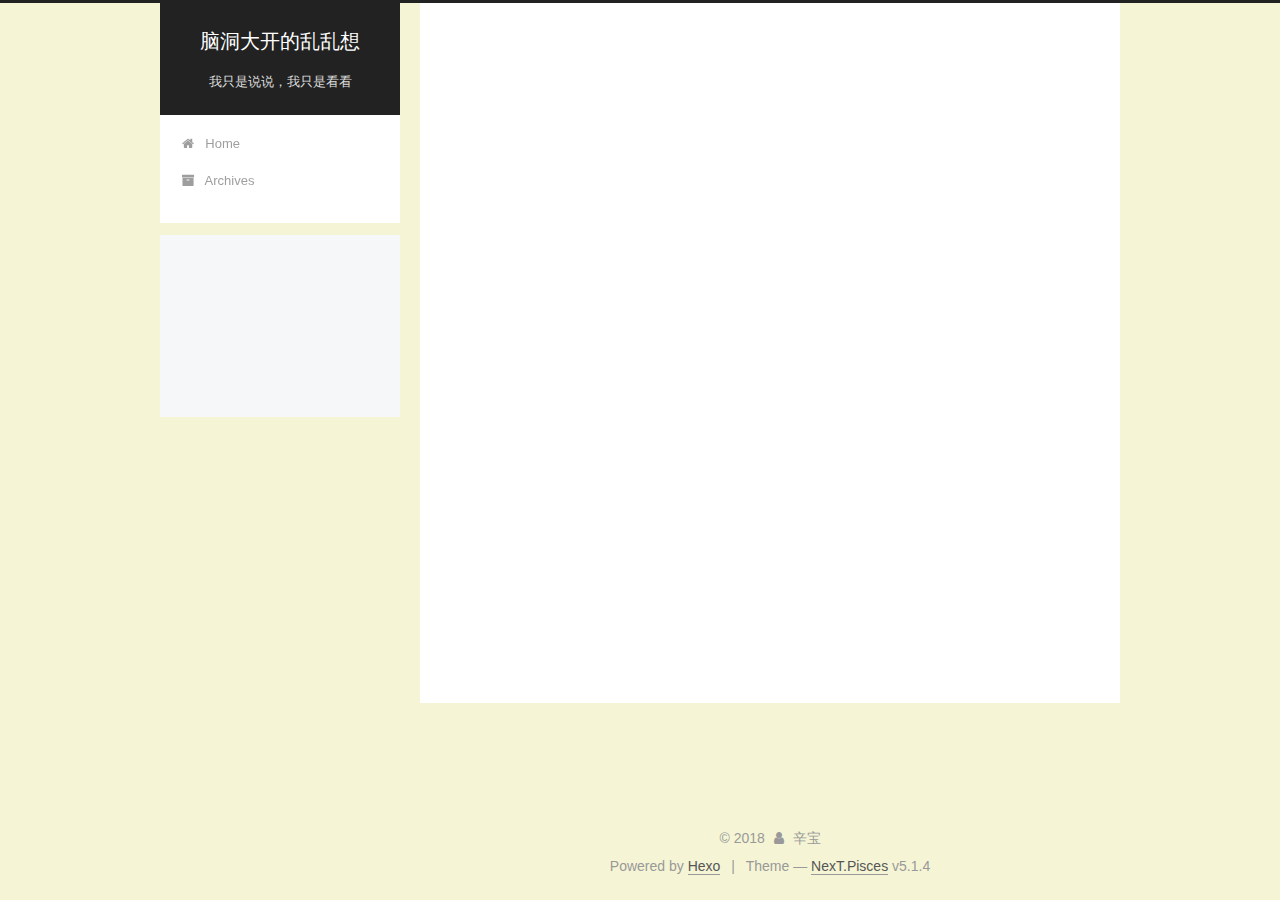
==== commit 2fd4929a: "Site updated: 2018-09-11 14:56:24" ====
--- a/archives/2018/index.html
+++ b/archives/2018/index.html
@@ -231,7 +231,7 @@
         
           
         
-        Um..! 3 posts in total. Keep on posting.
+        Um..! 4 posts in total. Keep on posting.
       </span>
 
       
@@ -245,6 +245,43 @@
           <div class="collection-title">
             <h1 class="archive-year" id="archive-year-2018">2018</h1>
           </div>
+        
+        
+
+        
+
+  <article class="post post-type-normal" itemscope itemtype="http://schema.org/Article">
+    <header class="post-header">
+
+      <h2 class="post-title">
+        
+            <a class="post-title-link" href="/2018/09/test/" itemprop="url">
+              
+                <span itemprop="name">test</span>
+              
+            </a>
+        
+      </h2>
+
+      <div class="post-meta">
+        <time class="post-time" itemprop="dateCreated"
+              datetime="2018-09-11T14:55:12+08:00"
+              content="2018-09-11" >
+          09-11
+        </time>
+      </div>
+
+    </header>
+  </article>
+
+
+
+      
+
+        
+        
+        
+
         
         
 
@@ -403,7 +440,7 @@
               
                 <a href="/archives/">
               
-                  <span class="site-state-item-count">3</span>
+                  <span class="site-state-item-count">4</span>
                   <span class="site-state-item-name">posts</span>
                 </a>
               </div>
--- a/css/main.css
+++ b/css/main.css
@@ -1823,7 +1823,7 @@
   width: 4px;
   height: 4px;
   border-radius: 50%;
-  background: #ff679c;
+  background: #cb7f17;
 }
 .links-of-blogroll {
   font-size: 13px;
